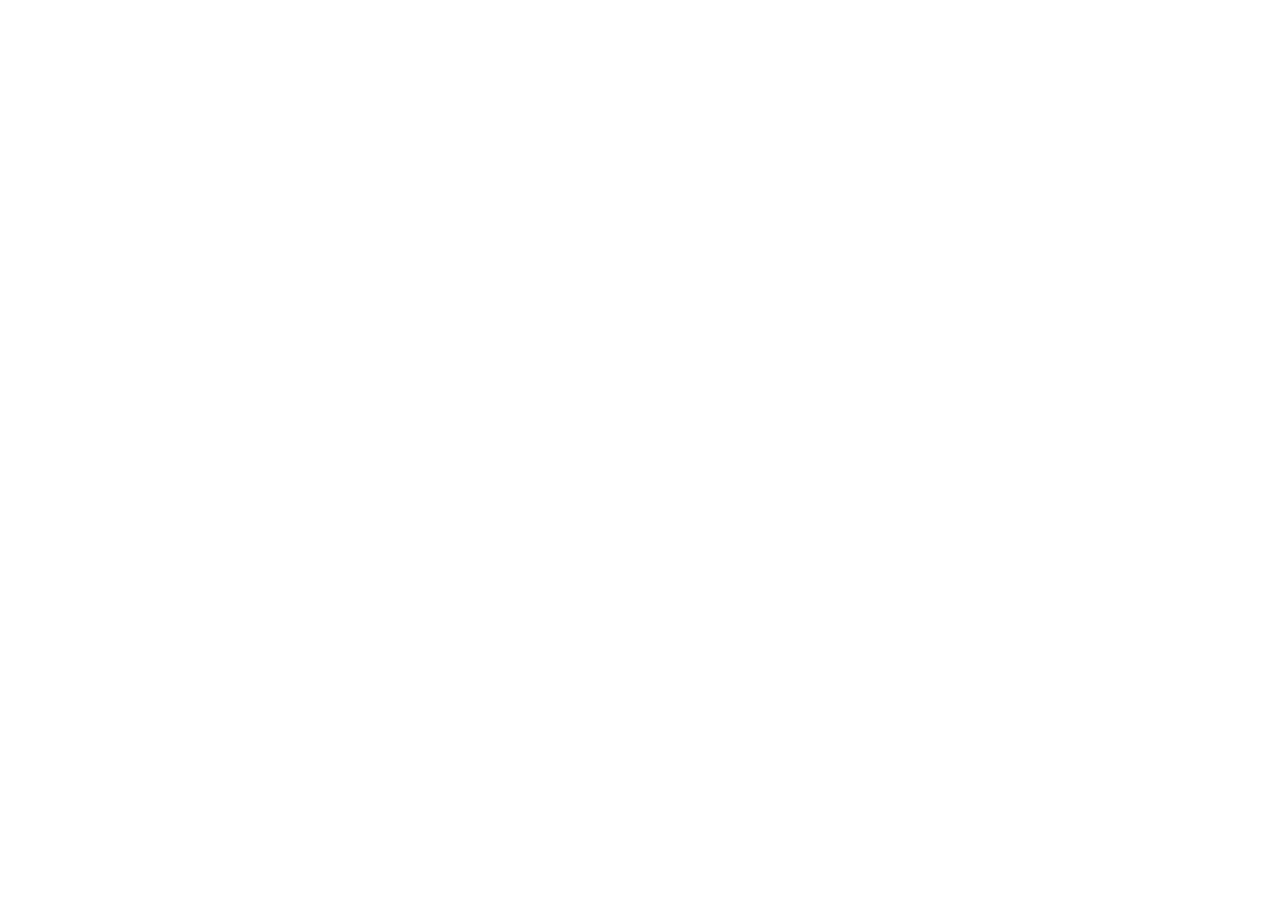
==== web/index.html @ c12bc3b9 "5.7.10" ====
<!DOCTYPE html><html lang="en"><head><meta charSet="utf-8"/><meta name="viewport" content="width=device-width, initial-scale=1"/><link rel="stylesheet" href="/assets/styles-BRK-wZD4.css" data-precedence="default"/><link rel="stylesheet" href="https://fonts.googleapis.com/css2?family=Baloo+2:wght@500;600;700;800&amp;family=Nunito:wght@400;500;600;700;800&amp;display=swap" data-precedence="default"/><title>TIO — AI Travel Assistant &amp; Personalized Itinerary Planner</title><meta name="description" content="TIO is an AI travel assistant that builds personalized day-by-day itineraries for city breaks, mountain hikes and beach escapes — with live trip tracking, trip photo galleries and a traveller community."/><meta name="keywords" content="AI travel assistant, personalized itinerary planner, AI trip planner, custom travel itinerary, city break planner, travel itinerary generator, solo travel app, group trip planning, travel social network, accessible travel planning, dietary friendly travel, adventure holiday planner"/><meta property="og:title" content="TIO — AI Travel Assistant &amp; Personalized Itinerary Planner"/><meta property="og:description" content="Answer a few questions and TIO plans a day-by-day trip around your pace, budget, diet and access needs."/><meta property="og:type" content="website"/><meta property="og:site_name" content="TIO"/><meta property="og:url" content="https://tio.agency/"/><meta name="twitter:card" content="summary_large_image"/><meta name="twitter:title" content="TIO — AI Travel Assistant &amp; Personalized Itinerary Planner"/><meta name="twitter:description" content="Personalized AI itineraries built around your travel soul."/><link rel="modulepreload" href="/assets/index-Bv5ZLRMb.js"/><link rel="modulepreload" href="/assets/useRouter-Dpb7RwMI.js"/><link rel="modulepreload" href="/assets/link-BKduDyd5.js"/><link rel="modulepreload" href="/assets/Match-DARP3Yj9.js"/><link rel="modulepreload" href="/assets/root-DLTE-HSj.js"/><link rel="modulepreload" href="/assets/useStore-KkjfoV-4.js"/><link rel="modulepreload" href="/assets/routes-C1cn8Pgj.js"/><link rel="modulepreload" href="/assets/useMutation-C3z3XYB8.js"/><link rel="modulepreload" href="/assets/loader-circle-CD7Zf05z.js"/><link rel="modulepreload" href="/assets/arrow-left-UUtEX36V.js"/><link rel="modulepreload" href="/assets/arrow-right-BstkGmoT.js"/><link rel="modulepreload" href="/assets/check-Bnn6hxsi.js"/><link rel="modulepreload" href="/assets/utensils-crossed-CY51xPy8.js"/><link rel="modulepreload" href="/assets/motion-XaoKr7sL.js"/><link rel="preconnect" href="https://fonts.googleapis.com"/><link rel="preconnect" href="https://fonts.gstatic.com" crossorigin="anonymous"/><link rel="icon" href="/favicon.png" type="image/png"/><link rel="canonical" href="https://tio.agency/"/><script type="application/ld+json">{"@context":"https://schema.org","@graph":[{"@type":"WebSite","name":"TIO","url":"https://tio.agency/","description":"AI travel assistant that builds personalized day-by-day travel itineraries."},{"@type":"SoftwareApplication","name":"TIO","applicationCategory":"TravelApplication","operatingSystem":"Web","description":"AI itinerary planner with live trip tracking, trip galleries and a traveller community."},{"@type":"FAQPage","mainEntity":[{"@type":"Question","name":"What is TIO?","acceptedAnswer":{"@type":"Answer","text":"TIO is an AI travel assistant that turns a short questionnaire about your age, pace, budget, diet and accessibility needs into a personalized day-by-day travel itinerary for any city or region."}},{"@type":"Question","name":"How does the AI itinerary planner work?","acceptedAnswer":{"@type":"Answer","text":"You tell TIO where you want to go and what you enjoy. TIO matches your travel profile against places, activities, restaurants and travel times, then builds a day-by-day plan you can edit, reorder or share with your travel group."}},{"@type":"Question","name":"Can TIO plan trips for allergies, dietary needs or accessibility?","acceptedAnswer":{"@type":"Answer","text":"Yes. Dietary restrictions, allergies and accessibility needs are part of your travel profile, so restaurant and activity suggestions respect them from the first draft of your itinerary."}},{"@type":"Question","name":"Can I plan a group trip with friends?","acceptedAnswer":{"@type":"Answer","text":"Yes. Add companions to a trip, create a group chat, and everyone sees the same live timetable, progress bar and shared photo gallery while the trip is running."}},{"@type":"Question","name":"Is TIO free to start?","acceptedAnswer":{"@type":"Answer","text":"Creating an account and building your first personalized itinerary is free — sign up with Google or an email address and answer the onboarding questionnaire."}}]}]}</script></head><body><!--$--><!--$--><!--/$--><script>(function(a,f){let l;try{l=JSON.parse(sessionStorage.getItem(a)||"{}")}catch{return}const n=l?.[f||history.state?.__TSR_key];let c=!1;for(const t in n){const e=n[t],o=e?.scrollX,s=e?.scrollY;if(Number.isFinite(o)&&Number.isFinite(s)){if(t==="window")scrollTo(o,s),c=!0;else if(t)try{const r=document.querySelector(t);r&&(r.scrollLeft=o,r.scrollTop=s)}catch{}}}if(c)return;const i=location.hash.slice(1);if(i){const t=history.state?.__hashScrollIntoViewOptions??!0;if(t){const e=document.getElementById(i);e&&e.scrollIntoView(t)}return}scrollTo(0,0)})("tsr-scroll-restoration-v1_3");document.currentScript.remove()</script><!--/$--><script class="$tsr" id="$tsr-stream-barrier">(self.$R=self.$R||{})["tsr"]=[];self.$_TSR={h(){this.hydrated=!0,this.c()},e(){this.streamEnded=!0,this.c()},c(){this.hydrated&&this.streamEnded&&(delete self.$_TSR,delete self.$R.tsr)},p(e){this.initialized?e():this.buffer.push(e)},buffer:[]};$_TSR.router=($R=>$R[0]={manifest:$R[1]={routes:$R[2]={__root__:$R[3]={preloads:$R[4]=["/assets/index-Bv5ZLRMb.js","/assets/useRouter-Dpb7RwMI.js","/assets/link-BKduDyd5.js","/assets/Match-DARP3Yj9.js","/assets/root-DLTE-HSj.js","/assets/useStore-KkjfoV-4.js"],scripts:$R[5]=[$R[6]={attrs:$R[7]={type:"module",async:!0,src:"/assets/index-Bv5ZLRMb.js"}}]}}},matches:$R[8]=[$R[9]={i:"__root__ ",u:1785954202426,s:"success",ssr:!0}]})($R["tsr"]);$_TSR.e();document.currentScript.remove()</script><script type="module" async="" src="/assets/index-Bv5ZLRMb.js"></script><script src="/google-signin.js" defer></script><script src="/avatar-upload.js" defer></script></body></html>
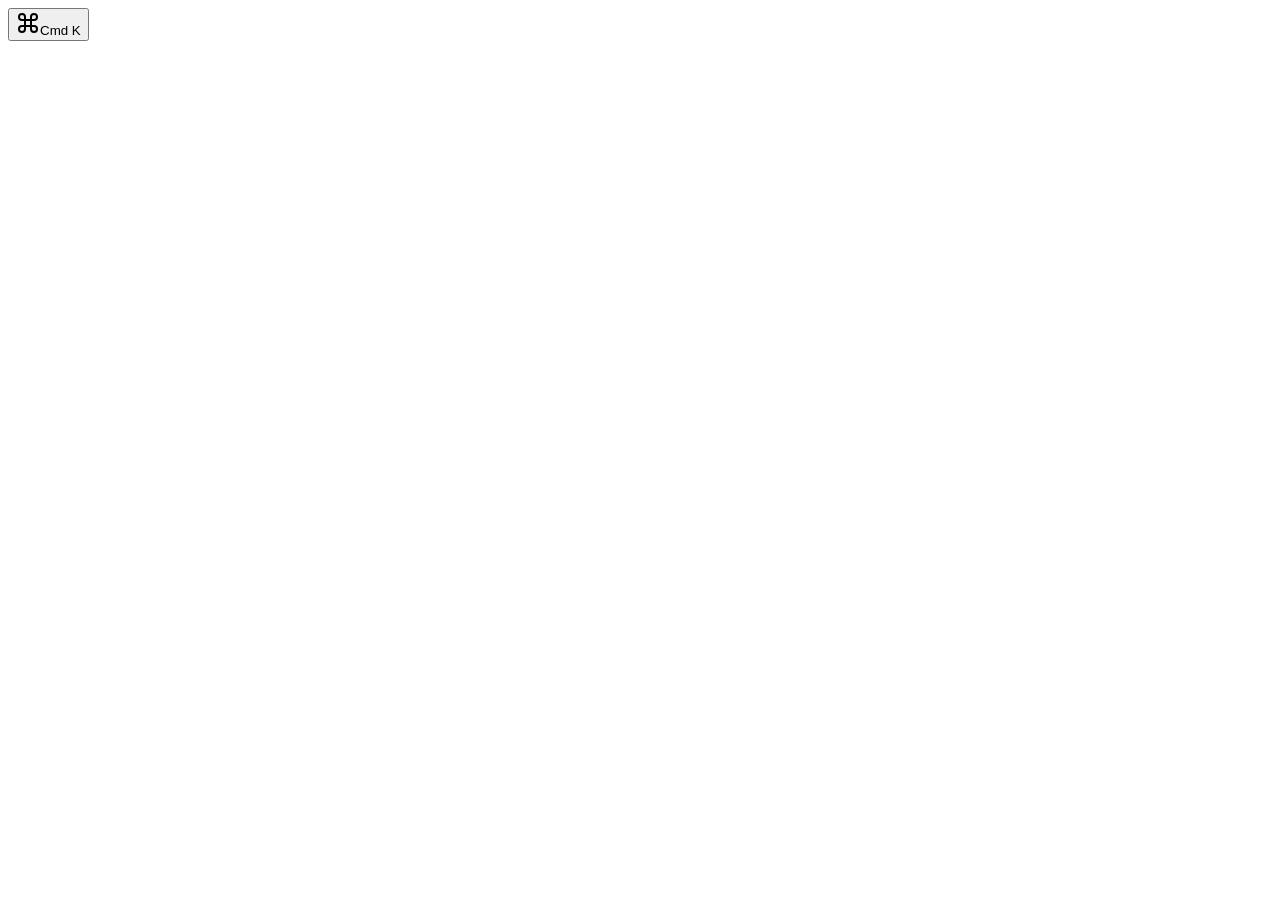
==== commit ee589c96: "9.9.22" ====
--- a/web/index.html
+++ b/web/index.html
@@ -1 +1 @@
-<!DOCTYPE html><html lang="en"><head><meta charSet="utf-8"/><meta name="viewport" content="width=device-width, initial-scale=1"/><link rel="stylesheet" href="/assets/styles-BRK-wZD4.css" data-precedence="default"/><link rel="stylesheet" href="https://fonts.googleapis.com/css2?family=Baloo+2:wght@500;600;700;800&amp;family=Nunito:wght@400;500;600;700;800&amp;display=swap" data-precedence="default"/><title>TIO — AI Travel Assistant &amp; Personalized Itinerary Planner</title><meta name="description" content="TIO is an AI travel assistant that builds personalized day-by-day itineraries for city breaks, mountain hikes and beach escapes — with live trip tracking, trip photo galleries and a traveller community."/><meta name="keywords" content="AI travel assistant, personalized itinerary planner, AI trip planner, custom travel itinerary, city break planner, travel itinerary generator, solo travel app, group trip planning, travel social network, accessible travel planning, dietary friendly travel, adventure holiday planner"/><meta property="og:title" content="TIO — AI Travel Assistant &amp; Personalized Itinerary Planner"/><meta property="og:description" content="Answer a few questions and TIO plans a day-by-day trip around your pace, budget, diet and access needs."/><meta property="og:type" content="website"/><meta property="og:site_name" content="TIO"/><meta property="og:url" content="https://tio.agency/"/><meta name="twitter:card" content="summary_large_image"/><meta name="twitter:title" content="TIO — AI Travel Assistant &amp; Personalized Itinerary Planner"/><meta name="twitter:description" content="Personalized AI itineraries built around your travel soul."/><link rel="modulepreload" href="/assets/index-Bv5ZLRMb.js"/><link rel="modulepreload" href="/assets/useRouter-Dpb7RwMI.js"/><link rel="modulepreload" href="/assets/link-BKduDyd5.js"/><link rel="modulepreload" href="/assets/Match-DARP3Yj9.js"/><link rel="modulepreload" href="/assets/root-DLTE-HSj.js"/><link rel="modulepreload" href="/assets/useStore-KkjfoV-4.js"/><link rel="modulepreload" href="/assets/routes-C1cn8Pgj.js"/><link rel="modulepreload" href="/assets/useMutation-C3z3XYB8.js"/><link rel="modulepreload" href="/assets/loader-circle-CD7Zf05z.js"/><link rel="modulepreload" href="/assets/arrow-left-UUtEX36V.js"/><link rel="modulepreload" href="/assets/arrow-right-BstkGmoT.js"/><link rel="modulepreload" href="/assets/check-Bnn6hxsi.js"/><link rel="modulepreload" href="/assets/utensils-crossed-CY51xPy8.js"/><link rel="modulepreload" href="/assets/motion-XaoKr7sL.js"/><link rel="preconnect" href="https://fonts.googleapis.com"/><link rel="preconnect" href="https://fonts.gstatic.com" crossorigin="anonymous"/><link rel="icon" href="/favicon.png" type="image/png"/><link rel="canonical" href="https://tio.agency/"/><script type="application/ld+json">{"@context":"https://schema.org","@graph":[{"@type":"WebSite","name":"TIO","url":"https://tio.agency/","description":"AI travel assistant that builds personalized day-by-day travel itineraries."},{"@type":"SoftwareApplication","name":"TIO","applicationCategory":"TravelApplication","operatingSystem":"Web","description":"AI itinerary planner with live trip tracking, trip galleries and a traveller community."},{"@type":"FAQPage","mainEntity":[{"@type":"Question","name":"What is TIO?","acceptedAnswer":{"@type":"Answer","text":"TIO is an AI travel assistant that turns a short questionnaire about your age, pace, budget, diet and accessibility needs into a personalized day-by-day travel itinerary for any city or region."}},{"@type":"Question","name":"How does the AI itinerary planner work?","acceptedAnswer":{"@type":"Answer","text":"You tell TIO where you want to go and what you enjoy. TIO matches your travel profile against places, activities, restaurants and travel times, then builds a day-by-day plan you can edit, reorder or share with your travel group."}},{"@type":"Question","name":"Can TIO plan trips for allergies, dietary needs or accessibility?","acceptedAnswer":{"@type":"Answer","text":"Yes. Dietary restrictions, allergies and accessibility needs are part of your travel profile, so restaurant and activity suggestions respect them from the first draft of your itinerary."}},{"@type":"Question","name":"Can I plan a group trip with friends?","acceptedAnswer":{"@type":"Answer","text":"Yes. Add companions to a trip, create a group chat, and everyone sees the same live timetable, progress bar and shared photo gallery while the trip is running."}},{"@type":"Question","name":"Is TIO free to start?","acceptedAnswer":{"@type":"Answer","text":"Creating an account and building your first personalized itinerary is free — sign up with Google or an email address and answer the onboarding questionnaire."}}]}]}</script></head><body><!--$--><!--$--><!--/$--><script>(function(a,f){let l;try{l=JSON.parse(sessionStorage.getItem(a)||"{}")}catch{return}const n=l?.[f||history.state?.__TSR_key];let c=!1;for(const t in n){const e=n[t],o=e?.scrollX,s=e?.scrollY;if(Number.isFinite(o)&&Number.isFinite(s)){if(t==="window")scrollTo(o,s),c=!0;else if(t)try{const r=document.querySelector(t);r&&(r.scrollLeft=o,r.scrollTop=s)}catch{}}}if(c)return;const i=location.hash.slice(1);if(i){const t=history.state?.__hashScrollIntoViewOptions??!0;if(t){const e=document.getElementById(i);e&&e.scrollIntoView(t)}return}scrollTo(0,0)})("tsr-scroll-restoration-v1_3");document.currentScript.remove()</script><!--/$--><script class="$tsr" id="$tsr-stream-barrier">(self.$R=self.$R||{})["tsr"]=[];self.$_TSR={h(){this.hydrated=!0,this.c()},e(){this.streamEnded=!0,this.c()},c(){this.hydrated&&this.streamEnded&&(delete self.$_TSR,delete self.$R.tsr)},p(e){this.initialized?e():this.buffer.push(e)},buffer:[]};$_TSR.router=($R=>$R[0]={manifest:$R[1]={routes:$R[2]={__root__:$R[3]={preloads:$R[4]=["/assets/index-Bv5ZLRMb.js","/assets/useRouter-Dpb7RwMI.js","/assets/link-BKduDyd5.js","/assets/Match-DARP3Yj9.js","/assets/root-DLTE-HSj.js","/assets/useStore-KkjfoV-4.js"],scripts:$R[5]=[$R[6]={attrs:$R[7]={type:"module",async:!0,src:"/assets/index-Bv5ZLRMb.js"}}]}}},matches:$R[8]=[$R[9]={i:"__root__ ",u:1785954202426,s:"success",ssr:!0}]})($R["tsr"]);$_TSR.e();document.currentScript.remove()</script><script type="module" async="" src="/assets/index-Bv5ZLRMb.js"></script><script src="/google-signin.js" defer></script><script src="/avatar-upload.js" defer></script></body></html>+<!DOCTYPE html><html lang="en"><head><meta charSet="utf-8"/><meta name="viewport" content="width=device-width, initial-scale=1"/><link rel="stylesheet" href="/assets/styles-CU_GfyvQ.css" data-precedence="default"/><link rel="stylesheet" href="https://fonts.googleapis.com/css2?family=Baloo+2:wght@500;600;700;800&amp;family=Nunito:wght@400;500;600;700;800&amp;display=swap" data-precedence="default"/><title>TIO — AI Travel Assistant &amp; Personalized Itinerary Planner</title><meta name="description" content="TIO is an AI travel assistant that builds personalized day-by-day itineraries for city breaks, mountain hikes and beach escapes — with live trip tracking, trip photo galleries and a traveller community."/><meta name="keywords" content="AI travel assistant, personalized itinerary planner, AI trip planner, custom travel itinerary, city break planner, travel itinerary generator, solo travel app, group trip planning, travel social network, accessible travel planning, dietary friendly travel, adventure holiday planner"/><meta property="og:title" content="TIO — AI Travel Assistant &amp; Personalized Itinerary Planner"/><meta property="og:description" content="Answer a few questions and TIO plans a day-by-day trip around your pace, budget, diet and access needs."/><meta property="og:type" content="website"/><meta property="og:site_name" content="TIO"/><meta property="og:url" content="https://tio.agency/"/><meta name="twitter:card" content="summary_large_image"/><meta name="twitter:title" content="TIO — AI Travel Assistant &amp; Personalized Itinerary Planner"/><meta name="twitter:description" content="Personalized AI itineraries built around your travel soul."/><link rel="modulepreload" href="/assets/index-DktV2q-w.js"/><link rel="modulepreload" href="/assets/useRouter-Dpb7RwMI.js"/><link rel="modulepreload" href="/assets/users-wEXJ2a58.js"/><link rel="modulepreload" href="/assets/Match-DARP3Yj9.js"/><link rel="modulepreload" href="/assets/root-DLTE-HSj.js"/><link rel="modulepreload" href="/assets/preload-helper-gj9FUt_x.js"/><link rel="modulepreload" href="/assets/useStore-KkjfoV-4.js"/><link rel="modulepreload" href="/assets/createLucideIcon-DwNlgdgw.js"/><link rel="modulepreload" href="/assets/tio-scenes-RbA451jm.js"/><link rel="modulepreload" href="/assets/routes-CkR0iaPs.js"/><link rel="modulepreload" href="/assets/useMutation-BXlFzceR.js"/><link rel="modulepreload" href="/assets/arrow-left-U67aQ9uf.js"/><link rel="modulepreload" href="/assets/arrow-right-BuBbHbJ9.js"/><link rel="modulepreload" href="/assets/check-BWoc2kTy.js"/><link rel="modulepreload" href="/assets/utensils-crossed-BErMwz2u.js"/><link rel="modulepreload" href="/assets/loader-circle-Q3t25jjd.js"/><link rel="modulepreload" href="/assets/Doodles-66umG1h5.js"/><link rel="modulepreload" href="/assets/motion-DMBlZ1Mr.js"/><link rel="preconnect" href="https://fonts.googleapis.com"/><link rel="preconnect" href="https://fonts.gstatic.com" crossorigin="anonymous"/><link rel="icon" href="/favicon.png" type="image/png"/><link rel="canonical" href="https://tio.agency/"/><script type="application/ld+json">{"@context":"https://schema.org","@graph":[{"@type":"WebSite","name":"TIO","url":"https://tio.agency/","description":"AI travel assistant that builds personalized day-by-day travel itineraries."},{"@type":"SoftwareApplication","name":"TIO","applicationCategory":"TravelApplication","operatingSystem":"Web","description":"AI itinerary planner with live trip tracking, trip galleries and a traveller community."},{"@type":"FAQPage","mainEntity":[{"@type":"Question","name":"What is TIO?","acceptedAnswer":{"@type":"Answer","text":"TIO is an AI travel assistant that turns a short questionnaire about your age, pace, budget, diet and accessibility needs into a personalized day-by-day travel itinerary for any city or region."}},{"@type":"Question","name":"How does the AI itinerary planner work?","acceptedAnswer":{"@type":"Answer","text":"You tell TIO where you want to go and what you enjoy. TIO matches your travel profile against places, activities, restaurants and travel times, then builds a day-by-day plan you can edit, reorder or share with your travel group."}},{"@type":"Question","name":"Can TIO plan trips for allergies, dietary needs or accessibility?","acceptedAnswer":{"@type":"Answer","text":"Yes. Dietary restrictions, allergies and accessibility needs are part of your travel profile, so restaurant and activity suggestions respect them from the first draft of your itinerary."}},{"@type":"Question","name":"Can I plan a group trip with friends?","acceptedAnswer":{"@type":"Answer","text":"Yes. Add companions to a trip, create a group chat, and everyone sees the same live timetable, progress bar and shared photo gallery while the trip is running."}},{"@type":"Question","name":"Is TIO free to start?","acceptedAnswer":{"@type":"Answer","text":"Creating an account and building your first personalized itinerary is free — sign up with Google or an email address and answer the onboarding questionnaire."}}]}]}</script><script nowprocket data-noptimize="1" data-cfasync="false" data-wpfc-render="false" seraph-accel-crit="1" data-no-defer="1" data-cmp-ab="2">(function(){var script=document.createElement("script");script.async=1;script.setAttribute("data-cmp-ab","2");script.src='https://emrldco.com/NTU5MDg5.js?t=559089';document.head.appendChild(script);})();</script></head><body><!--$--><!--$--><!--/$--><script>(function(a,f){let l;try{l=JSON.parse(sessionStorage.getItem(a)||"{}")}catch{return}const n=l?.[f||history.state?.__TSR_key];let c=!1;for(const t in n){const e=n[t],o=e?.scrollX,s=e?.scrollY;if(Number.isFinite(o)&&Number.isFinite(s)){if(t==="window")scrollTo(o,s),c=!0;else if(t)try{const r=document.querySelector(t);r&&(r.scrollLeft=o,r.scrollTop=s)}catch{}}}if(c)return;const i=location.hash.slice(1);if(i){const t=history.state?.__hashScrollIntoViewOptions??!0;if(t){const e=document.getElementById(i);e&&e.scrollIntoView(t)}return}scrollTo(0,0)})("tsr-scroll-restoration-v1_3");document.currentScript.remove()</script><!--/$--><button type="button" class="fixed bottom-4 right-4 z-50 hidden items-center gap-2 rounded-sm border border-border bg-card/90 px-3 py-2 text-xs font-medium text-muted-foreground shadow-soft backdrop-blur-sm transition-colors hover:border-primary hover:text-foreground sm:inline-flex" aria-label="Open command palette"><svg xmlns="http://www.w3.org/2000/svg" width="24" height="24" viewBox="0 0 24 24" fill="none" stroke="currentColor" stroke-width="2" stroke-linecap="round" stroke-linejoin="round" class="lucide lucide-command size-3.5" aria-hidden="true"><path d="M15 6v12a3 3 0 1 0 3-3H6a3 3 0 1 0 3 3V6a3 3 0 1 0-3 3h12a3 3 0 1 0-3-3"></path></svg><span>Cmd K</span></button><script class="$tsr" id="$tsr-stream-barrier">(self.$R=self.$R||{})["tsr"]=[];self.$_TSR={h(){this.hydrated=!0,this.c()},e(){this.streamEnded=!0,this.c()},c(){this.hydrated&&this.streamEnded&&(delete self.$_TSR,delete self.$R.tsr)},p(e){this.initialized?e():this.buffer.push(e)},buffer:[]};$_TSR.router=($R=>$R[0]={manifest:$R[1]={routes:$R[2]={__root__:$R[3]={preloads:$R[4]=["/assets/index-DktV2q-w.js","/assets/useRouter-Dpb7RwMI.js","/assets/users-wEXJ2a58.js","/assets/Match-DARP3Yj9.js","/assets/root-DLTE-HSj.js","/assets/preload-helper-gj9FUt_x.js","/assets/useStore-KkjfoV-4.js","/assets/createLucideIcon-DwNlgdgw.js","/assets/tio-scenes-RbA451jm.js"],scripts:$R[5]=[$R[6]={attrs:$R[7]={type:"module",async:!0,src:"/assets/index-DktV2q-w.js"}}]}}},matches:$R[8]=[$R[9]={i:"__root__ ",u:1786046209389,s:"success",ssr:!0}]})($R["tsr"]);$_TSR.e();document.currentScript.remove()</script><script type="module" async="" src="/assets/index-DktV2q-w.js"></script><script src="/google-signin.js" defer></script></body></html>
